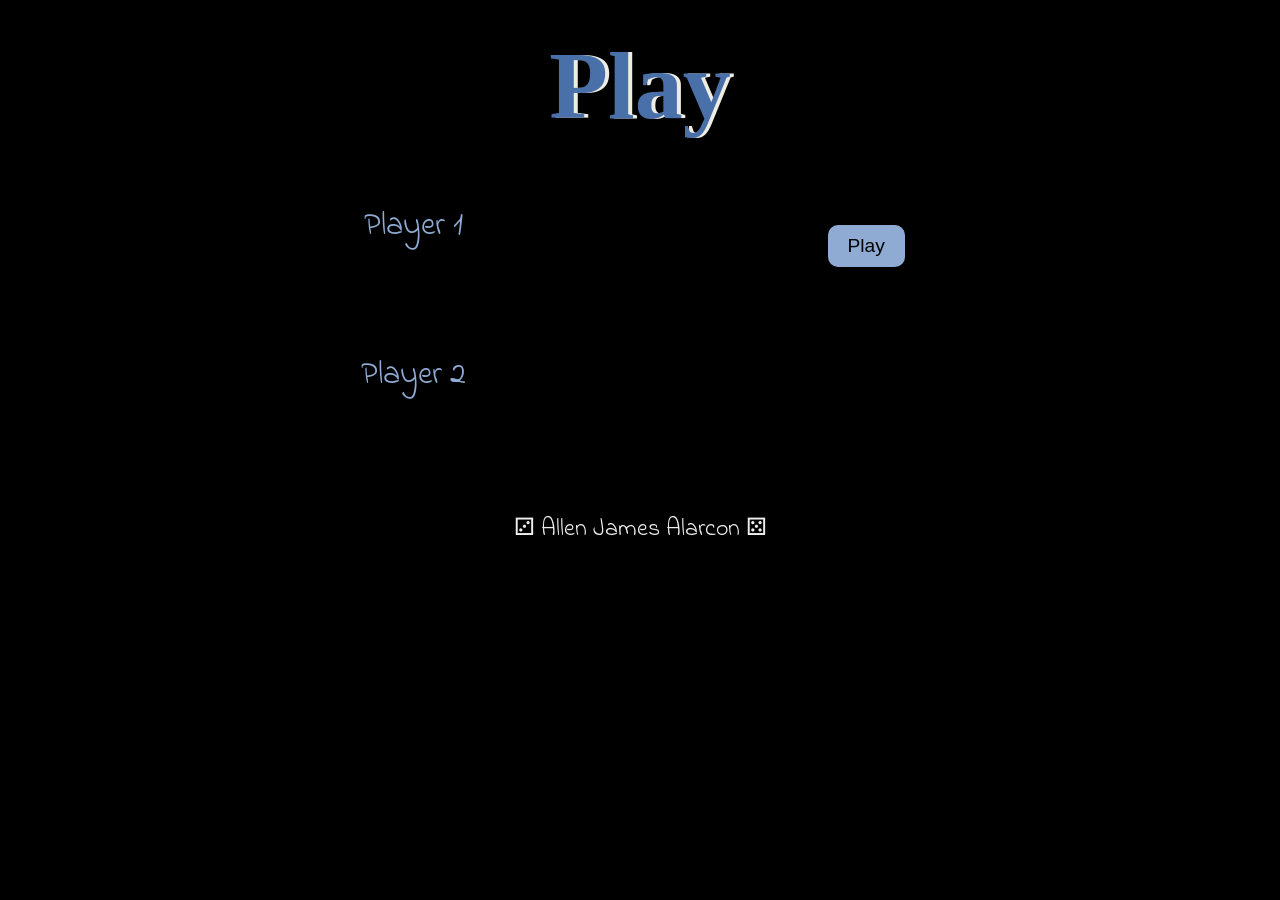
==== index.html @ 730ef5b3 "Rename dicee.html to index.html for GitHub Pages" ====
<!DOCTYPE html>
<html lang="en" dir="ltr">
  <head>
    <meta charset="utf-8" />
    <title>Dicee</title>
    <link rel="stylesheet" href="styles.css" />
    <link
      href="https://fonts.googleapis.com/css?family=Indie+Flower|Lobster"
      rel="stylesheet"
    />
  </head>
  <body>
    <div class="container">
      <h1>Play</h1>

      <div class="dice-grid">
        <div class="dice">
        <p>Player 1</p>
        <img class="img1" src="" />
      </div>
      <div>
        <button id="playBtn">Play</button>
      </div>
      <div class="dice">
        <p>Player 2</p>
        <img class="img2" src="" />
      </div>
      </div>

      
    </div>

    <footer>⚂ Allen James Alarcon ⚄</footer>
    <script src="index.js"></script>
  </body>
</html>
---- styles.css ----
.container {
  width: 70%;
  margin: auto;
  text-align: center;
}

.dice {
  text-align: center;
  display: inline-block;
}

.button {
  text-align: center;
  display: inline-block;
}

.dice-grid {
  display: grid;
  grid-template-columns: 1fr;
  gap: 20px;
  justify-items: center;
  align-items: center;
  margin-top: 30px;
}

.btn-container {
 display: flex;
 justify-content: center;
 margin-top: 20px;
}

@media (min-width: 768px) {
  .dice-grid {
    grid-template-columns: repeat(2, 1fr); /* 2 dice side by side */
  }
}

body {
  background-color: #000000;
}

h1 {
  margin: 30px;
  font-family: 'Luckiest Guy', cursive;
  text-shadow: 4px 0 #EFECE3; 
  font-size: 6rem;
  color: #4A70A9;
}

p {
  font-size: 2rem;
  color: #8FABD4;
  font-family: 'Indie Flower', cursive;
}

img {
  width: 50%;
}

footer {
  margin-top: 5%;
  color: #EEEEEE;
  text-align: center;
  font-family: 'Indie Flower', cursive;
  font-size: 1.5rem;
}

button {
  background-color: #8FABD4;
  display: inline-block;
  color: #000000;
  font-size: 1.2rem;
  padding: 10px 20px;
  border: none;
  border-radius: 10px;
  cursor: pointer;
  margin-top: 20px;
}

button:hover {
  background-color: #EFECE3;
}
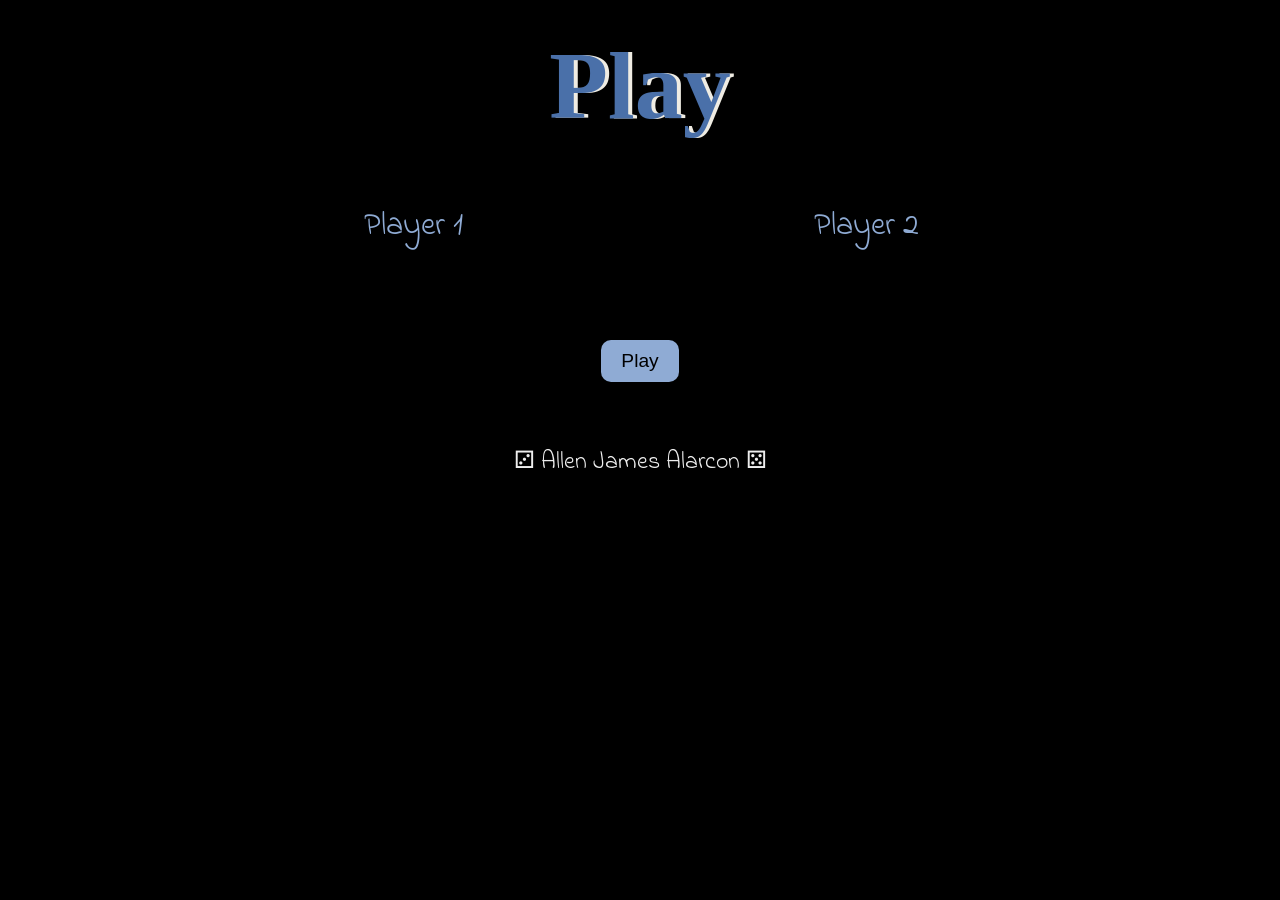
==== commit 57b230b9: "Update Dicee game: rename index.html and sync all files" ====
--- a/index.html
+++ b/index.html
@@ -17,20 +17,21 @@
         <div class="dice">
         <p>Player 1</p>
         <img class="img1" src="" />
+        </div>
+      
+        <div class="dice">
+          <p>Player 2</p>
+          <img class="img2" src="" />
+        </div>
       </div>
-      <div>
+
+      <div class="btn-container">
         <button id="playBtn">Play</button>
       </div>
-      <div class="dice">
-        <p>Player 2</p>
-        <img class="img2" src="" />
-      </div>
-      </div>
-
-      
     </div>
 
     <footer>⚂ Allen James Alarcon ⚄</footer>
+    
     <script src="index.js"></script>
   </body>
 </html>
--- a/styles.css
+++ b/styles.css
@@ -58,7 +58,7 @@
 }
 
 footer {
-  margin-top: 5%;
+  margin-top: 5%; 
   color: #EEEEEE;
   text-align: center;
   font-family: 'Indie Flower', cursive;
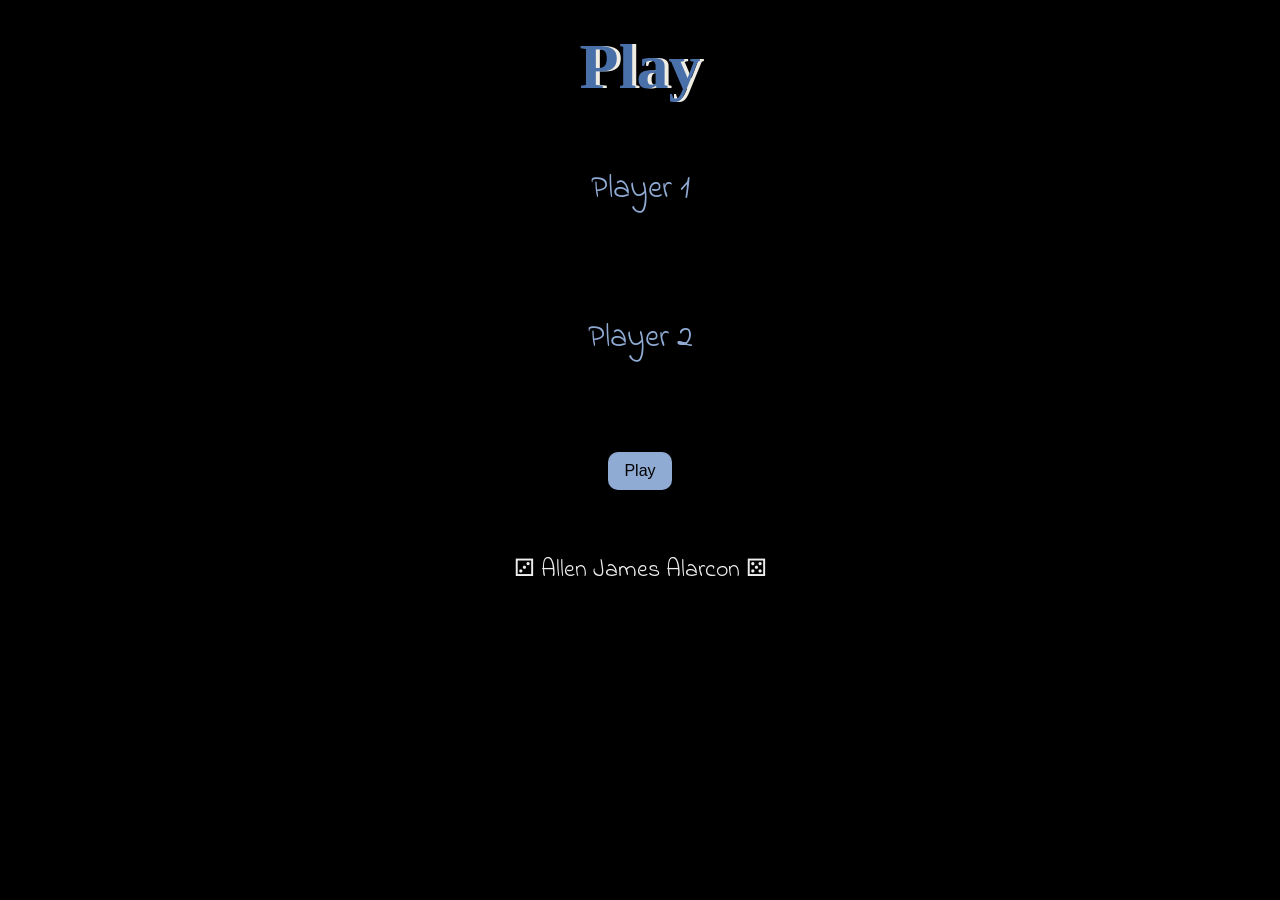
==== commit c9724963: "Update Dicee game: rename index.html and sync all files" ====
--- a/index.html
+++ b/index.html
@@ -2,6 +2,7 @@
 <html lang="en" dir="ltr">
   <head>
     <meta charset="utf-8" />
+    <meta name="viewport" content="width=device-width, initial-scale=1.0">
     <title>Dicee</title>
     <link rel="stylesheet" href="styles.css" />
     <link
--- a/styles.css
+++ b/styles.css
@@ -1,5 +1,6 @@
 .container {
-  width: 70%;
+  width: 90%;        /* use almost full width on small screens */
+  max-width: 1200px; /* keep it reasonable on large screens */
   margin: auto;
   text-align: center;
 }
@@ -20,7 +21,7 @@
   gap: 20px;
   justify-items: center;
   align-items: center;
-  margin-top: 30px;
+  /*margin-top: 30px;*/
 }
 
 .btn-container {
@@ -30,8 +31,12 @@
 }
 
 @media (min-width: 768px) {
-  .dice-grid {
-    grid-template-columns: repeat(2, 1fr); /* 2 dice side by side */
+  h1 {
+    font-size: 6rem;
+  }
+  
+  p {
+    font-size: 2rem;
   }
 }
 
@@ -40,10 +45,10 @@
 }
 
 h1 {
-  margin: 30px;
+  margin: 30px 10px;
   font-family: 'Luckiest Guy', cursive;
   text-shadow: 4px 0 #EFECE3; 
-  font-size: 6rem;
+  font-size: 4rem;
   color: #4A70A9;
 }
 
@@ -54,7 +59,9 @@
 }
 
 img {
-  width: 50%;
+  width: 80%;
+  max-width: 150px;  /* limits size on desktop */
+  height: auto;
 }
 
 footer {
@@ -69,8 +76,8 @@
   background-color: #8FABD4;
   display: inline-block;
   color: #000000;
-  font-size: 1.2rem;
-  padding: 10px 20px;
+  font-size: 1rem;
+  padding: 10px 16px;
   border: none;
   border-radius: 10px;
   cursor: pointer;
